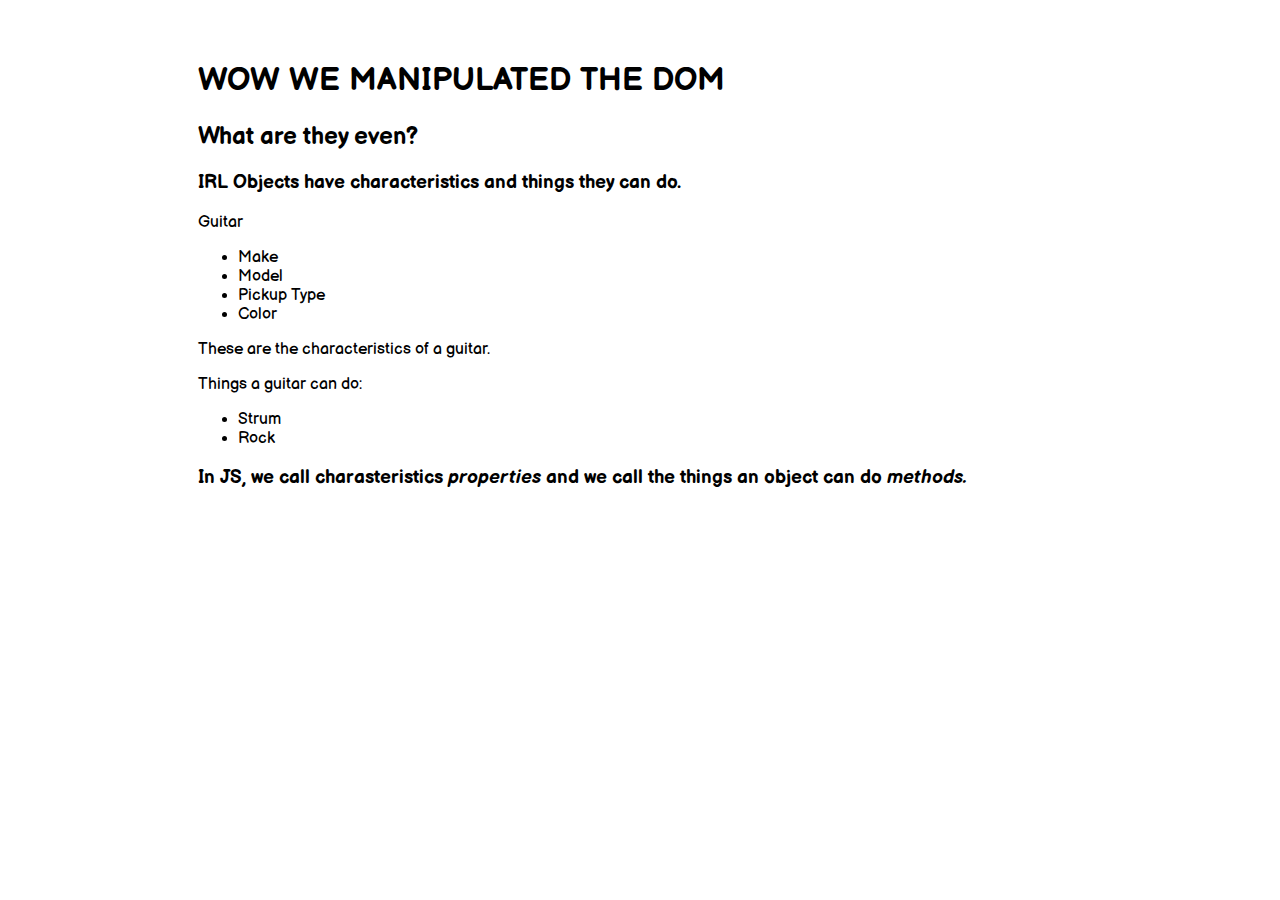
==== js-objects-DOM/index.html @ 19a0838a "w1d5 js objects and the DOM" ====
<!DOCTYPE html>
<html lang="en">
  <head>
    <meta charset="UTF-8" />
    <meta name="viewport" content="width=device-width, initial-scale=1.0" />
    <link rel="stylesheet" href="style.css" />
    <title>JS Objects and the DOM</title>
  </head>
  <body>
    <div class="container">
      <h1>JavaScript Objects</h1>
      <h2>What are they even?</h2>
      <h3>IRL Objects have characteristics and things they can do.</h3>
      <p>Guitar</p>
      <ul>
        <li>Make</li>
        <li>Model</li>
        <li>Pickup Type</li>
        <li>Color</li>
      </ul>
      <p>These are the characteristics of a guitar.</p>
      <p>Things a guitar can do:</p>
      <ul>
        <li>Strum</li>
        <li>Rock</li>
      </ul>
      <h3>
        In JS, we call charasteristics <em>properties</em> and we call the
        things an object can do <em>methods.</em>
      </h3>
    </div>
    <script src="./script.js"></script>
  </body>
</html>
---- js-objects-DOM/style.css ----
@import url("https://fonts.googleapis.com/css2?family=Balsamiq+Sans:ital,wght@0,400;0,700;1,400;1,700&display=swap");

* {
  font-family: "Balsamiq Sans", cursive;
}

.container {
  padding: 2rem;
}

@media (min-width: 40rem) {
  .container {
    width: 70%;
    margin: 0 auto;
  }
}
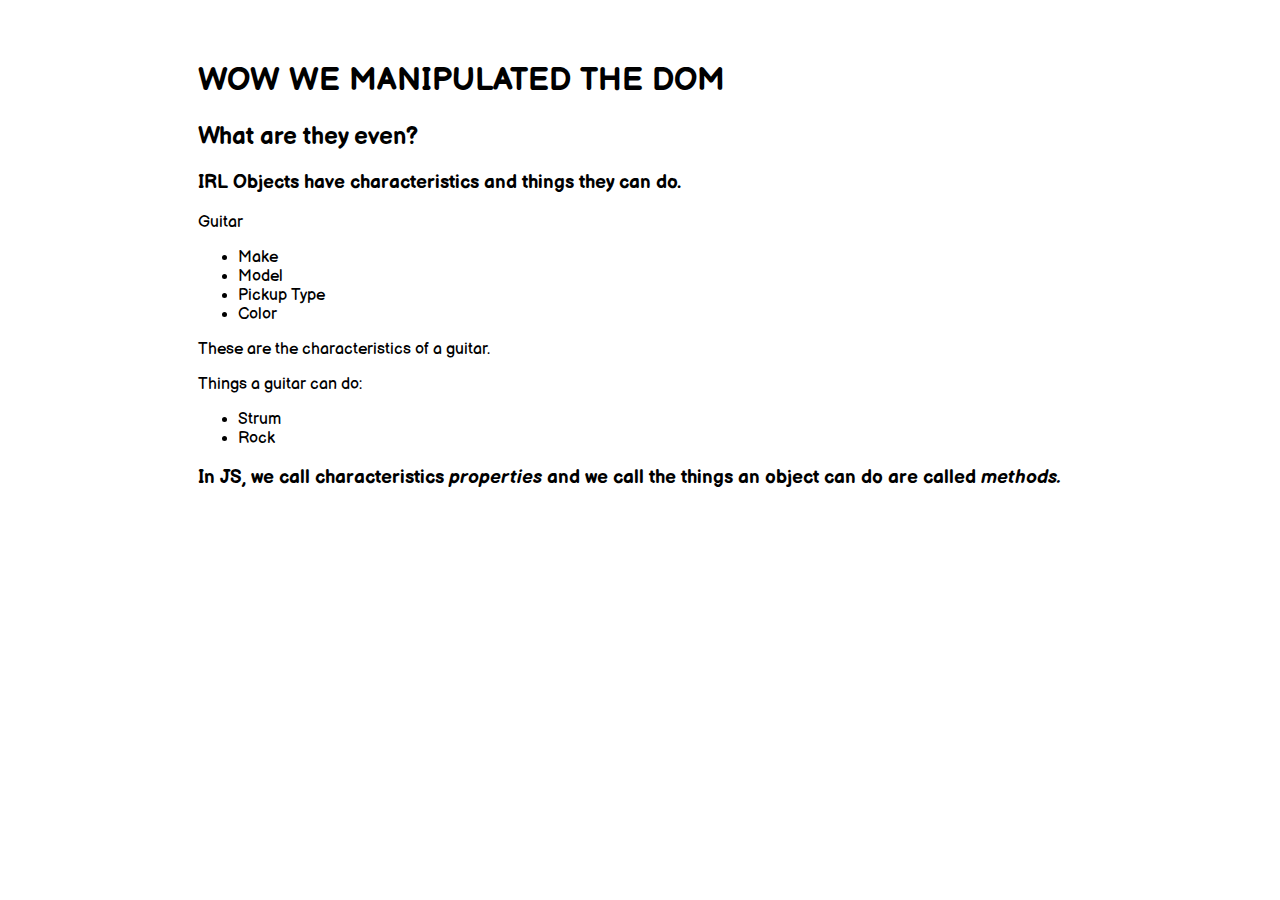
==== commit 6815669a: "fixed typos and added css" ====
--- a/js-objects-DOM/index.html
+++ b/js-objects-DOM/index.html
@@ -25,8 +25,8 @@
         <li>Rock</li>
       </ul>
       <h3>
-        In JS, we call charasteristics <em>properties</em> and we call the
-        things an object can do <em>methods.</em>
+        In JS, we call characteristics <em>properties</em> and we call the
+        things an object can do are called <em>methods.</em>
       </h3>
     </div>
     <script src="./script.js"></script>
